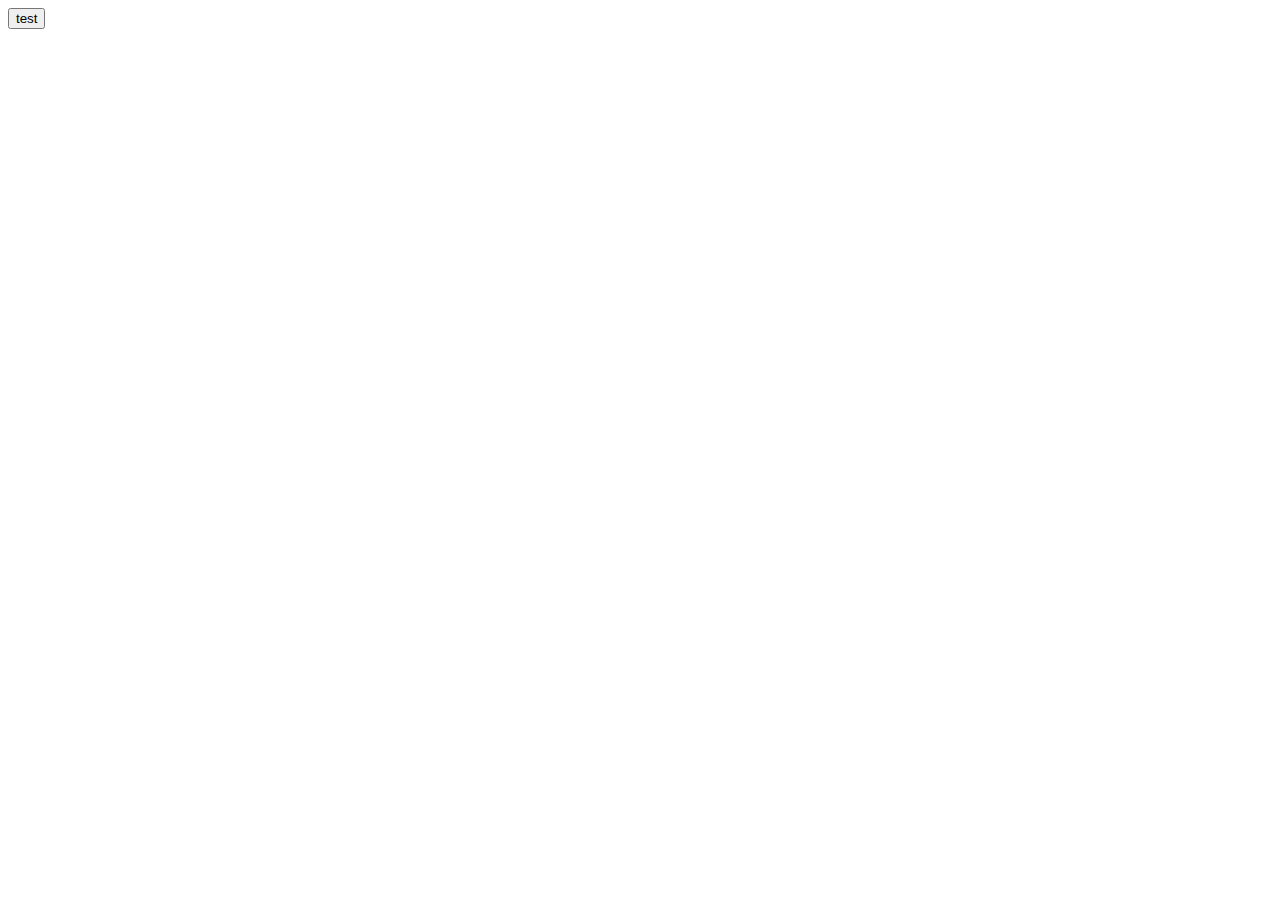
==== test/popMenu/index.html @ 073efc89 "refactor mouse library only register global mouse event on calling GetMouse add new component popMen" ====
<html>
    <head>
        <meta charset="UTF-8" />
        <title>Layout Management</title>
        <link rel="shortcut icon" href="#">
        <script type="module" src="main.js"></script>
      </head>
    <body onload="main()">
      <input id="bt1" type="button" onclick="showMenuTopLeft(this.offsetTop, this.offsetLeft, 'test')" value="test">
      <div id="windowRoot"></div>
    </body>
</html>
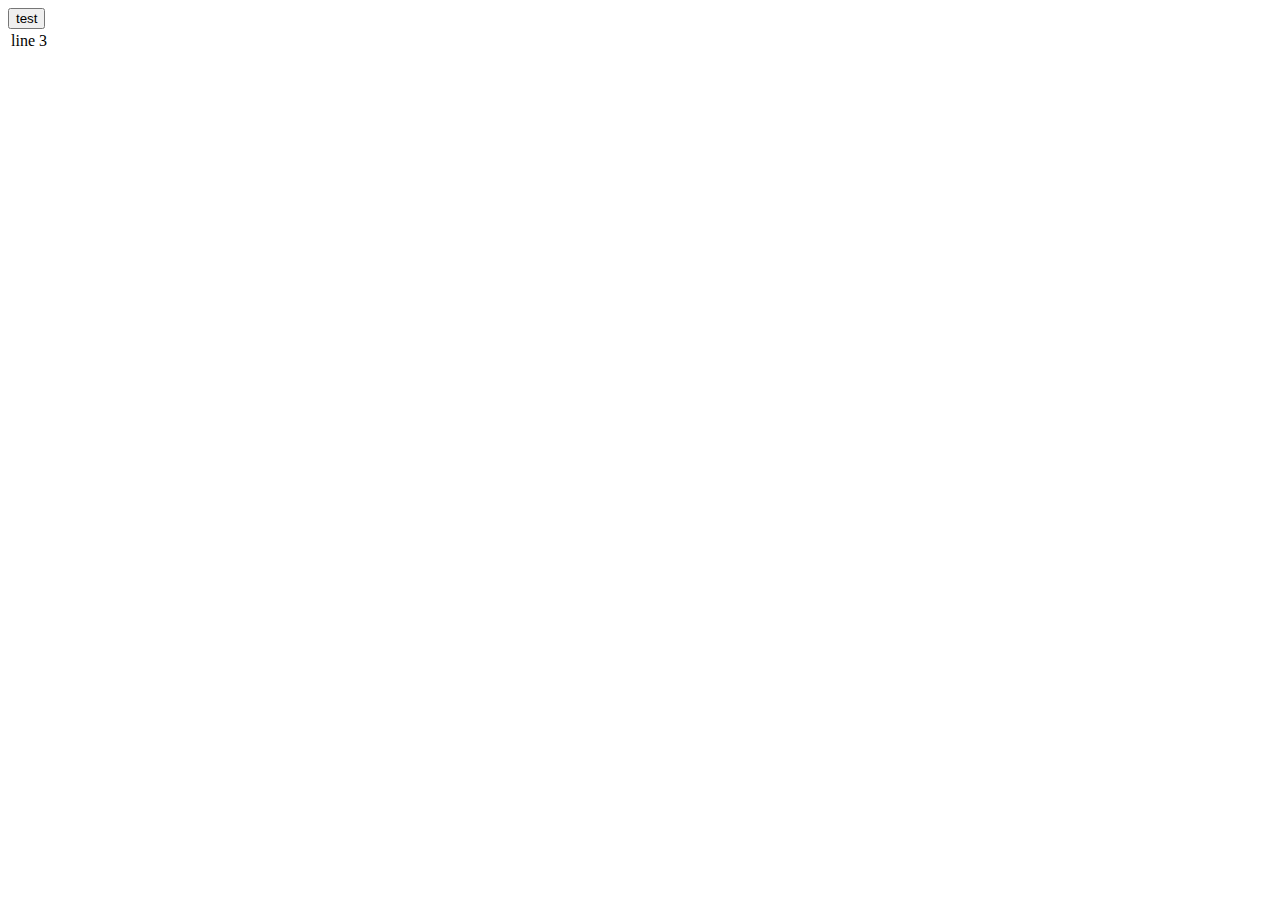
==== commit d7d6757d: "add event detection so when click inside menu will not hide the menu" ====
--- a/test/popMenu/index.html
+++ b/test/popMenu/index.html
@@ -8,5 +8,8 @@
     <body onload="main()">
       <input id="bt1" type="button" onclick="showMenuTopLeft(this.offsetTop, this.offsetLeft, 'test')" value="test">
       <div id="windowRoot"></div>
+      <table>
+          <tr><td onclick="alert(3)">line 3</td></tr>
+      </table>
     </body>
 </html>